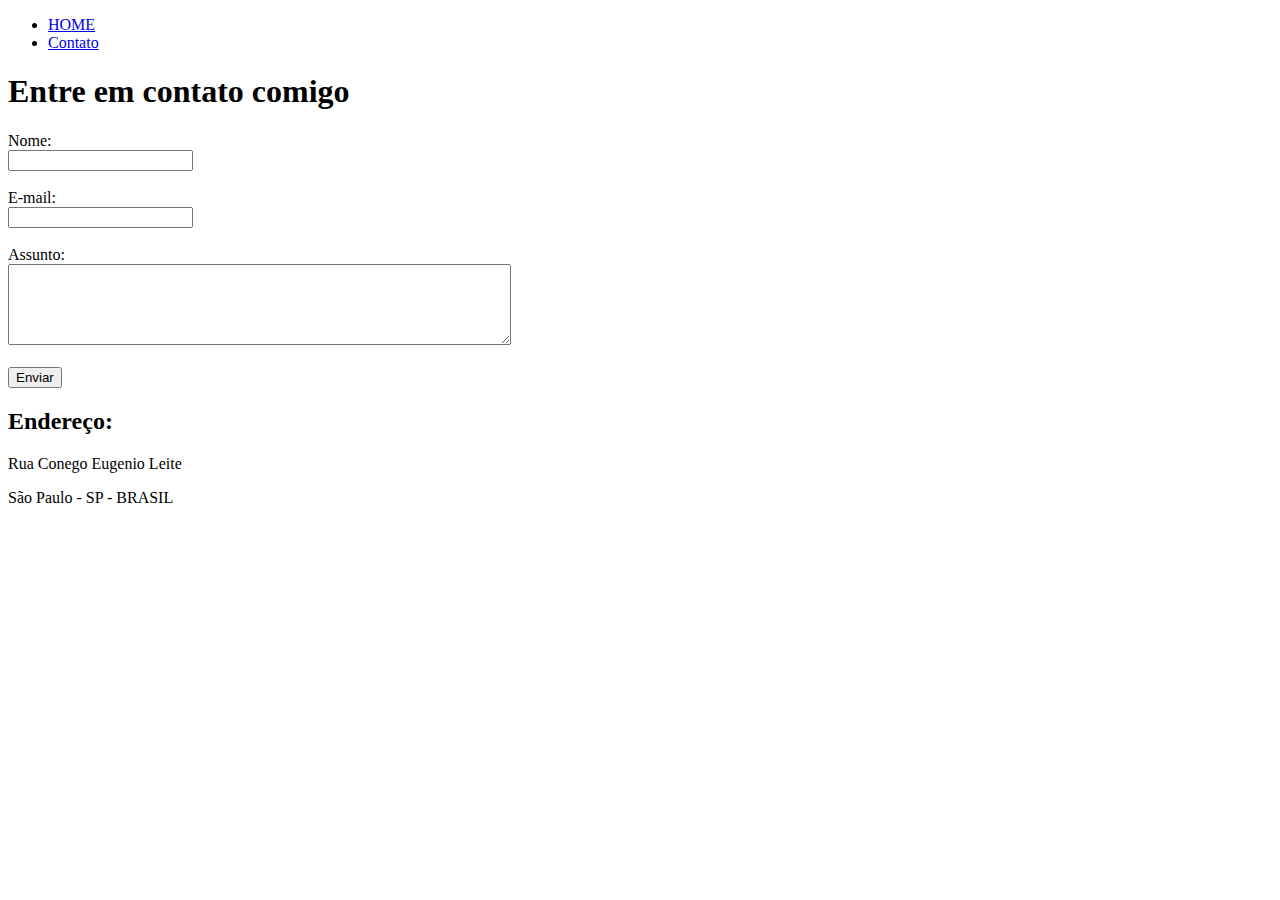
==== contato.html @ 5d47154e "Fundamentos da WEB" ====
<!DOCTYPE html>
<html lang="pt-br">

<head>
    <meta charset="UTF-8">
    <meta http-equiv="X-UA-Compatible" content="IE=edge">
    <meta name="viewport" content="widt
    h=device-width, initial-scale=1.0">
    <title>Contato</title>
</head>

<body>
    <ul>
        <li><a href="index.html">HOME </a></li>

        <li><a href="contato.html">Contato </a></li>
    </ul>

    <h1> Entre em contato comigo </h1>

    <form>
        <label for="Nome">Nome:</label><br>
        <input type="Nome" id="Nome">
        <br>
        <br>
        <label for="E-mail">E-mail:</label><br>
        <input type="email" id="E-mail">
        <br>
        <br>
        <label for="Assunto">Assunto:</label><br>
        <textarea name="Assunto" id="Assunto" cols="60" rows="5"></textarea>
        <br>
        <br>
        <button>Enviar</button>

        <h2>Endereço:</h2>

        <p>Rua Conego Eugenio Leite</p>
    
        <p>São Paulo - SP - BRASIL </p>

        <iframe src="https://www.google.com/maps/embed?pb=!1m18!1m12!1m3!1d3657.1353082312467!2d-46.68338588502216!3d-23.563583384681895!2m3!1f0!2f0!3f0!3m2!1i1024!2i768!4f13.1!3m3!1m2!1s0x94ce579d45a95e2d%3A0x7608344a890bcfd0!2sR.%20C%C3%B4nego%20Eug%C3%AAnio%20Leite%2C%20623%20-%20ANDAR%202%20-%20Pinheiros%2C%20S%C3%A3o%20Paulo%20-%20SP%2C%2005414-011!5e0!3m2!1spt-BR!2sbr!4v1629169628603!5m2!1spt-BR!2sbr" width="400" height="300" style="border:0;" allowfullscreen="" loading="lazy"></iframe>
    
    
    </form>

</body>

</html>
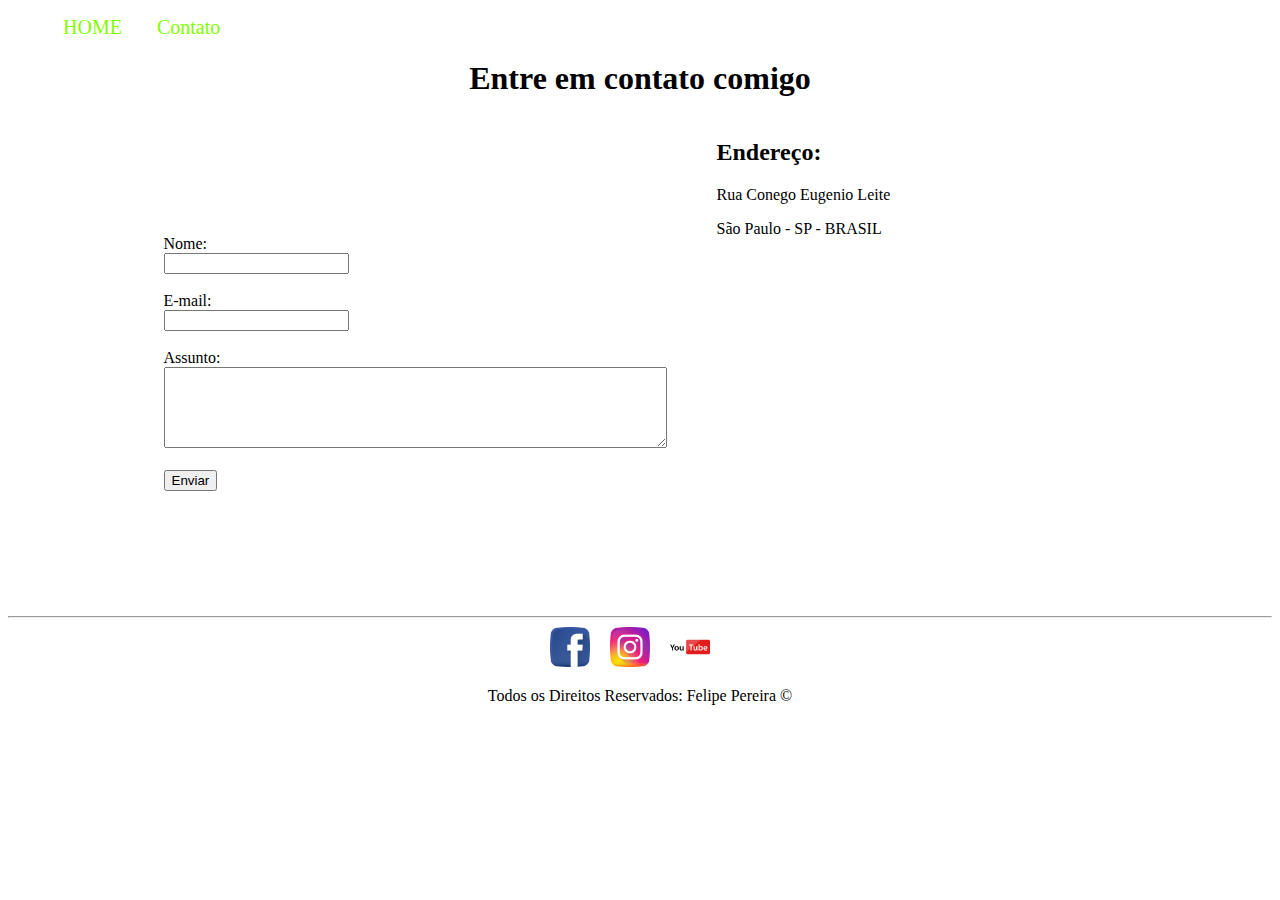
==== commit fade6464: "Implementação basica de Estilo das paginas" ====
--- a/contato.html
+++ b/contato.html
@@ -7,42 +7,78 @@
     <meta name="viewport" content="widt
     h=device-width, initial-scale=1.0">
     <title>Contato</title>
+    <link rel="stylesheet" href="assets/css/style.css">
+
 </head>
 
 <body>
-    <ul>
+    <link rel="stylesheet" href="style.css">
+    <ul id="menu">
         <li><a href="index.html">HOME </a></li>
 
         <li><a href="contato.html">Contato </a></li>
     </ul>
 
-    <h1> Entre em contato comigo </h1>
+    <h1 class="center"> Entre em contato comigo </h1>
 
-    <form>
-        <label for="Nome">Nome:</label><br>
-        <input type="Nome" id="Nome">
-        <br>
-        <br>
-        <label for="E-mail">E-mail:</label><br>
-        <input type="email" id="E-mail">
-        <br>
-        <br>
-        <label for="Assunto">Assunto:</label><br>
-        <textarea name="Assunto" id="Assunto" cols="60" rows="5"></textarea>
-        <br>
-        <br>
-        <button>Enviar</button>
+    <div class="container">
 
-        <h2>Endereço:</h2>
+        <div >
+            <form id="formulario">
+                <label for="Nome">Nome:</label><br>
+                <input type="Nome" id="Nome">
+                <br>
+                <br>
+                <label for="E-mail">E-mail:</label><br>
+                <input type="email" id="E-mail">
+                <br>
+                <br>
+                <label for="Assunto">Assunto:</label><br>
+                <textarea name="Assunto" id="Assunto" cols="60" rows="5"></textarea>
+                <br>
+                <br>
+                <button>Enviar</button>
 
-        <p>Rua Conego Eugenio Leite</p>
-    
-        <p>São Paulo - SP - BRASIL </p>
+            </form>
+        </div>
 
-        <iframe src="https://www.google.com/maps/embed?pb=!1m18!1m12!1m3!1d3657.1353082312467!2d-46.68338588502216!3d-23.563583384681895!2m3!1f0!2f0!3f0!3m2!1i1024!2i768!4f13.1!3m3!1m2!1s0x94ce579d45a95e2d%3A0x7608344a890bcfd0!2sR.%20C%C3%B4nego%20Eug%C3%AAnio%20Leite%2C%20623%20-%20ANDAR%202%20-%20Pinheiros%2C%20S%C3%A3o%20Paulo%20-%20SP%2C%2005414-011!5e0!3m2!1spt-BR!2sbr!4v1629169628603!5m2!1spt-BR!2sbr" width="400" height="300" style="border:0;" allowfullscreen="" loading="lazy"></iframe>
-    
-    
-    </form>
+        <div class="ml-50 mb-50">
+            <h2>Endereço:</h2>
+
+            <p>Rua Conego Eugenio Leite</p>
+
+            <p>São Paulo - SP - BRASIL </p>
+
+            <iframe
+                src="https://www.google.com/maps/embed?pb=!1m18!1m12!1m3!1d3657.1353082312467!2d-46.68338588502216!3d-23.563583384681895!2m3!1f0!2f0!3f0!3m2!1i1024!2i768!4f13.1!3m3!1m2!1s0x94ce579d45a95e2d%3A0x7608344a890bcfd0!2sR.%20C%C3%B4nego%20Eug%C3%AAnio%20Leite%2C%20623%20-%20ANDAR%202%20-%20Pinheiros%2C%20S%C3%A3o%20Paulo%20-%20SP%2C%2005414-011!5e0!3m2!1spt-BR!2sbr!4v1629169628603!5m2!1spt-BR!2sbr"
+                width="400" height="300" style="border:0;" allowfullscreen="" loading="lazy"></iframe>
+
+        </div>
+
+    </div>
+
+
+    <hr>
+    <footer>
+        <div class="container logo">
+            
+            <a href="https://pt-br.facebook.com/" target="_blank">
+                <img class="tam-social p-31 p-32" src="assets/img/facebook.png" alt="facebook.logo">
+            </a>
+            <a href="https://www.youtube.com/" target="_blank"><img class="tam-social p-31 p-32" src="assets/img/instagram.png" alt="instagram.logo">
+            </a>
+            <a href="https://www.instagram.com/" target="_blank">
+                <img class="tam-social p-31 p-32" src="assets/img/youtube.png" alt="youtube.logo">    
+            </a> 
+            
+        </div>
+
+        <p class="center">
+            Todos os Direitos Reservados: Felipe Pereira &COPY;
+        </p>
+    </footer>
+
+
 
 </body>
 
--- a/assets/css/style.css
+++ b/assets/css/style.css
@@ -0,0 +1,91 @@
+/*
+Estilo da Pagina index.html
+
+*/
+
+.center{
+    text-align: center;
+}
+
+
+.container{
+
+    display: flex;
+    flex-flow: row ;
+    justify-content: center;
+    align-items: center;
+}
+
+#menu li{
+    display: inline;
+    padding: 15px;
+}
+
+#menu li a{
+
+    text-decoration: none;
+    color: chartreuse;
+    font-size: 20px;
+}
+
+#menu li a:hover{
+    color: deeppink;
+
+}
+
+#formulario label:hover{
+    color: deeppink;
+}
+
+.p-30{
+    padding: 30px;
+
+}
+
+.br-50{
+
+    border-radius: 50%;
+}
+
+.wh-300{
+width: 300px;
+height: 300px;
+
+}
+
+.tam-social{
+
+    width: 40px;
+    height: 40px;
+
+}
+
+.p-31{
+    padding-top: 1px;
+}
+
+.p-32{
+    padding-right: 20px;
+
+}
+
+.mb-50{
+    margin-bottom: 50px;
+}
+
+.justificado{
+
+    text-align:justify ;
+}
+
+/*
+
+Estilo da Pagina index.html
+
+*/
+
+.ml-50{
+
+    margin-left: 50px;
+
+}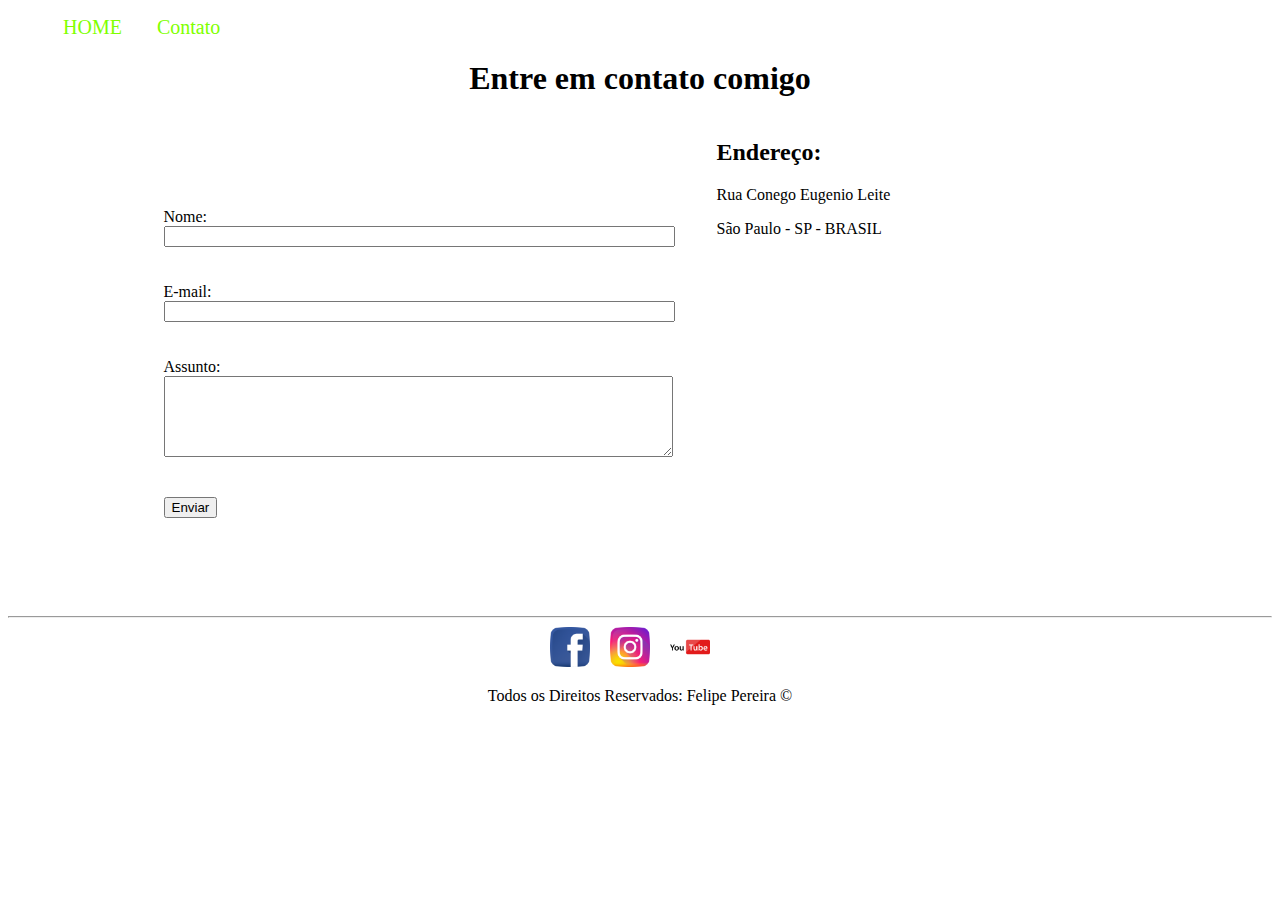
==== commit d8b89fa0: "Introdução ao  JavaScript" ====
--- a/contato.html
+++ b/contato.html
@@ -21,23 +21,27 @@
 
     <h1 class="center"> Entre em contato comigo </h1>
 
+   
     <div class="container">
 
         <div >
             <form id="formulario">
                 <label for="Nome">Nome:</label><br>
-                <input type="Nome" id="Nome">
+                <input type="Nome" id="Nome" onkeyup="valida()" >
+                <div id="text"></div>
                 <br>
                 <br>
-                <label for="E-mail">E-mail:</label><br>
-                <input type="email" id="E-mail">
+                <label for="email">E-mail:</label><br>
+                <input type="email" id="email"  onkeyup="validaEmail()" >
+                <div id="txtEmail"></div>
                 <br>
                 <br>
                 <label for="Assunto">Assunto:</label><br>
-                <textarea name="Assunto" id="Assunto" cols="60" rows="5"></textarea>
+                <textarea name="Assunto" id="Assunto" maxlength="10" cols="60" rows="5" onkeyup="validaAssunto()"></textarea>
+                <div id="txtAssunto"></div>
                 <br>
                 <br>
-                <button>Enviar</button>
+                <button onclick="enviar()">Enviar</button>
 
             </form>
         </div>
@@ -51,7 +55,7 @@
 
             <iframe
                 src="https://www.google.com/maps/embed?pb=!1m18!1m12!1m3!1d3657.1353082312467!2d-46.68338588502216!3d-23.563583384681895!2m3!1f0!2f0!3f0!3m2!1i1024!2i768!4f13.1!3m3!1m2!1s0x94ce579d45a95e2d%3A0x7608344a890bcfd0!2sR.%20C%C3%B4nego%20Eug%C3%AAnio%20Leite%2C%20623%20-%20ANDAR%202%20-%20Pinheiros%2C%20S%C3%A3o%20Paulo%20-%20SP%2C%2005414-011!5e0!3m2!1spt-BR!2sbr!4v1629169628603!5m2!1spt-BR!2sbr"
-                width="400" height="300" style="border:0;" allowfullscreen="" loading="lazy"></iframe>
+                width="400" height="300" style="border:0;" allowfullscreen="" loading="lazy" onmousemove="mapaZoom()"  onmouseout="mapaNormal()" id="mapa" ></iframe>
 
         </div>
 
@@ -78,7 +82,7 @@
         </p>
     </footer>
 
-
+<script src="assets/js/scripts.js"></script>
 
 </body>
 
--- a/assets/css/style.css
+++ b/assets/css/style.css
@@ -2,6 +2,12 @@
 Estilo da Pagina index.html
 
 */
+
+/*body {
+    font-family: system-ui;
+    background: #be4c4c;
+    color: white;
+}*/
 
 .center{
     text-align: center;
